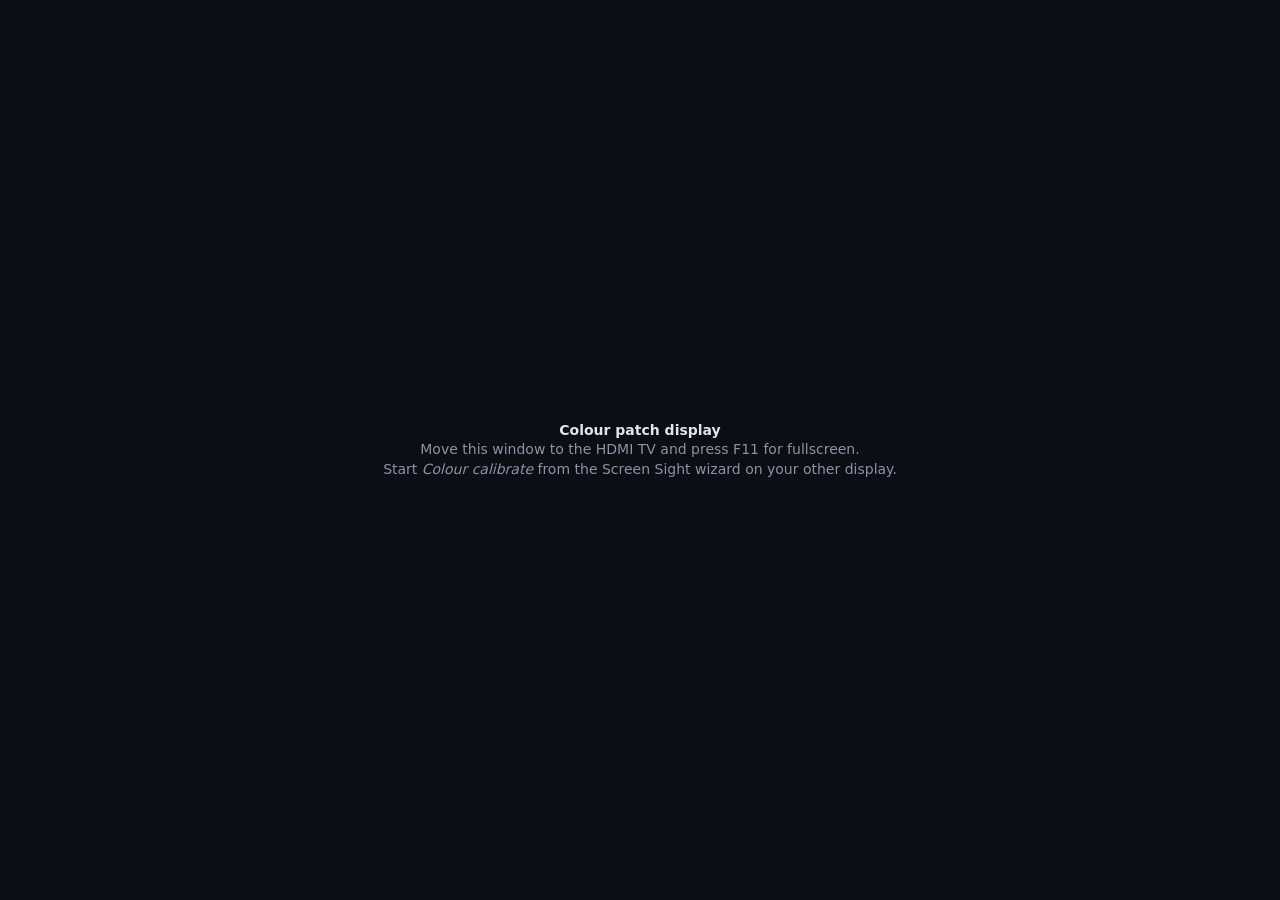
==== processor/web/static/calibrate-display.html @ 6f73ce9d "Implement solid-patch color calibration feature - Introduced a new color calibration system that all" ====
<!doctype html>
<html lang="en">
<head>
<meta charset="utf-8">
<meta name="viewport" content="width=device-width, initial-scale=1">
<title>Screen Sight — Colour patches (TV)</title>
<style>
  html, body {
    margin: 0;
    width: 100%;
    height: 100%;
    background: #000;
    color: #666;
    font: 14px/1.4 ui-sans-serif, system-ui, sans-serif;
    overflow: hidden;
    cursor: none;
  }
  #stage {
    position: fixed;
    inset: 0;
    background: #000;
  }
  #hud {
    position: fixed;
    left: 12px;
    bottom: 12px;
    padding: 6px 10px;
    border-radius: 6px;
    background: rgba(0,0,0,.35);
    color: rgba(255,255,255,.55);
    font-size: 12px;
    letter-spacing: .04em;
    pointer-events: none;
    user-select: none;
  }
  #hint {
    position: fixed;
    inset: 0;
    display: flex;
    align-items: center;
    justify-content: center;
    text-align: center;
    padding: 24px;
    color: #8a93a8;
    background: #0b0e14;
  }
  #hint strong { color: #dde5f2; }
  body.live #hint { display: none; }
  body.live { cursor: none; }
</style>
</head>
<body>
<div id="stage"></div>
<div id="hud">Waiting for calibration… · F11 fullscreen on HDMI</div>
<div id="hint">
  <div>
    <strong>Colour patch display</strong><br>
    Move this window to the HDMI TV and press F11 for fullscreen.<br>
    Start <em>Colour calibrate</em> from the Screen Sight wizard on your other display.
  </div>
</div>
<script>
'use strict';
const stage = document.getElementById('stage');
const hud = document.getElementById('hud');
let lastSeq = -1;

function applyPatch(data) {
  const rgb = data.display_rgb || [0, 0, 0];
  const [r, g, b] = rgb;
  stage.style.background = `rgb(${r},${g},${b})`;
  const live = data.state === 'running' || data.state === 'ready';
  document.body.classList.toggle('live', live);
  const bits = [
    data.patch || 'idle',
    `rgb(${r},${g},${b})`,
    data.state || '',
  ];
  if (data.state === 'running') {
    bits.push(`${Math.round((data.progress || 0) * 100)}%`);
  }
  hud.textContent = bits.filter(Boolean).join(' · ');
}

async function poll() {
  try {
    const res = await fetch('/api/calibrate/color/display', { cache: 'no-store' });
    const data = await res.json();
    if (data.display_seq !== lastSeq || data.state === 'running' || data.state === 'ready') {
      lastSeq = data.display_seq;
      applyPatch(data);
    }
  } catch (err) {
    hud.textContent = 'Disconnected — is Screen Sight running?';
    document.body.classList.remove('live');
  }
}

poll();
setInterval(poll, 200);
</script>
</body>
</html>
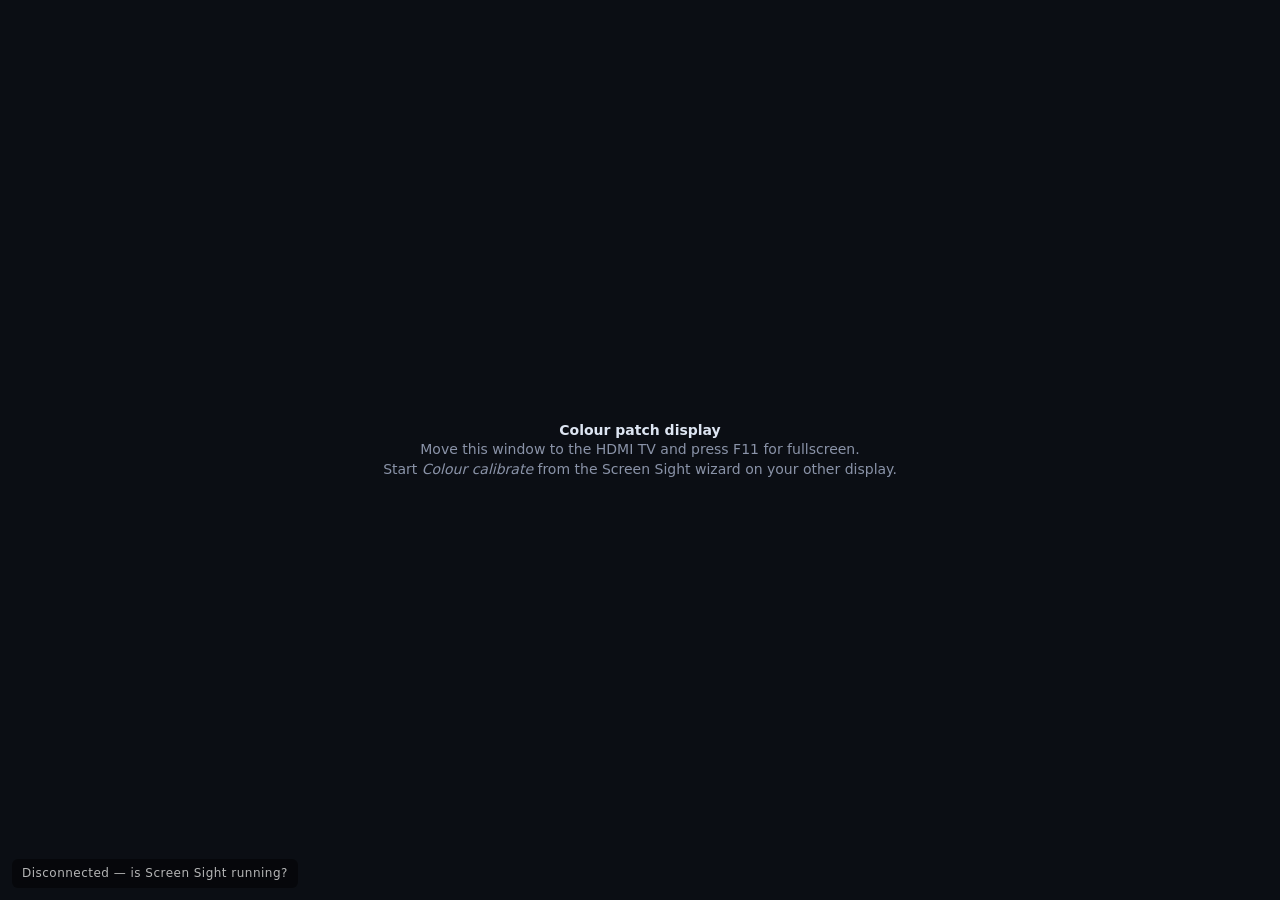
==== commit e2c11ae7: "Enhance color calibration validation and user feedback - Updated the color calibration logic to requ" ====
--- a/processor/web/static/calibrate-display.html
+++ b/processor/web/static/calibrate-display.html
@@ -3,13 +3,15 @@
 <head>
 <meta charset="utf-8">
 <meta name="viewport" content="width=device-width, initial-scale=1">
+<meta name="color-scheme" content="only light">
 <title>Screen Sight — Colour patches (TV)</title>
 <style>
+  :root { color-scheme: only light; }
   html, body {
     margin: 0;
     width: 100%;
     height: 100%;
-    background: #000;
+    background-color: #000;
     color: #666;
     font: 14px/1.4 ui-sans-serif, system-ui, sans-serif;
     overflow: hidden;
@@ -18,16 +20,18 @@
   #stage {
     position: fixed;
     inset: 0;
-    background: #000;
+    z-index: 0;
+    background-color: #000;
   }
   #hud {
     position: fixed;
     left: 12px;
     bottom: 12px;
+    z-index: 2;
     padding: 6px 10px;
     border-radius: 6px;
-    background: rgba(0,0,0,.35);
-    color: rgba(255,255,255,.55);
+    background: rgba(0,0,0,.45);
+    color: rgba(255,255,255,.7);
     font-size: 12px;
     letter-spacing: .04em;
     pointer-events: none;
@@ -36,16 +40,17 @@
   #hint {
     position: fixed;
     inset: 0;
+    z-index: 1;
     display: flex;
     align-items: center;
     justify-content: center;
     text-align: center;
     padding: 24px;
     color: #8a93a8;
-    background: #0b0e14;
+    background-color: #0b0e14;
   }
   #hint strong { color: #dde5f2; }
-  body.live #hint { display: none; }
+  body.live #hint { display: none !important; }
   body.live { cursor: none; }
 </style>
 </head>
@@ -65,10 +70,19 @@
 const hud = document.getElementById('hud');
 let lastSeq = -1;
 
+function setFill(r, g, b) {
+  // Paint html + body + stage. Some browsers / TVs keep body #000 visible under
+  // a child fill in fullscreen; HUD text can look correct while the panel stays black.
+  const css = `rgb(${r | 0},${g | 0},${b | 0})`;
+  stage.style.backgroundColor = css;
+  document.body.style.backgroundColor = css;
+  document.documentElement.style.backgroundColor = css;
+}
+
 function applyPatch(data) {
   const rgb = data.display_rgb || [0, 0, 0];
   const [r, g, b] = rgb;
-  stage.style.background = `rgb(${r},${g},${b})`;
+  setFill(r, g, b);
   const live = data.state === 'running' || data.state === 'ready';
   document.body.classList.toggle('live', live);
   const bits = [
@@ -93,6 +107,7 @@
   } catch (err) {
     hud.textContent = 'Disconnected — is Screen Sight running?';
     document.body.classList.remove('live');
+    setFill(0, 0, 0);
   }
 }
 
